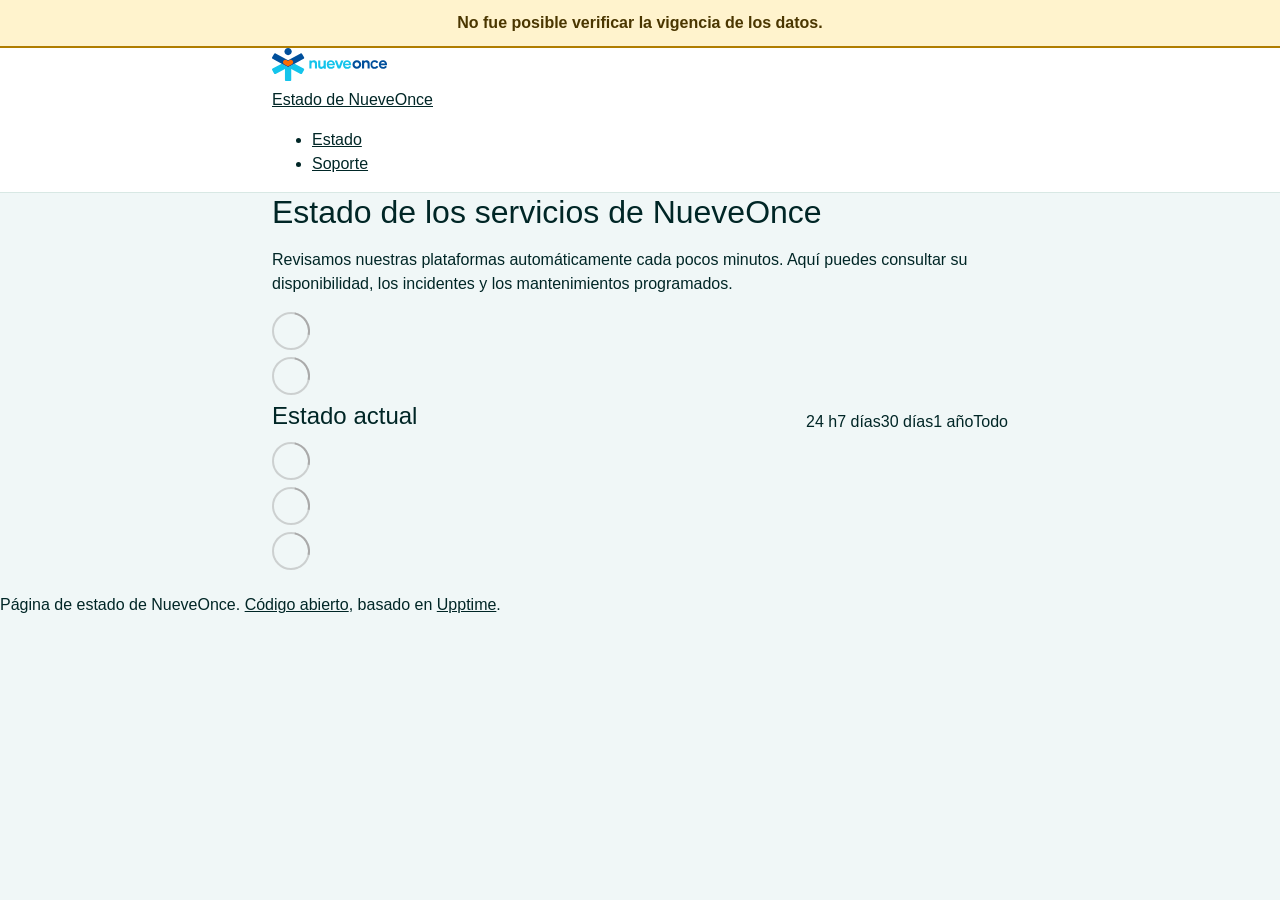
==== index.html @ 0fde901e "deploy: 035501831942c42fd3dd470df4d8c0ad6dcb897f" ====
<!DOCTYPE html> <html lang=en> <head> <meta charset=utf-8> <meta content="width=device-width,initial-scale=1" name=viewport> <meta content=#333333 name=theme-color> <base href=/nueveonce-status/ > <link href=manifest.json rel=manifest crossorigin=use-credentials> <script>__SAPPER__={baseUrl:"/nueveonce-status",preloaded:[void 0,{}]};if('serviceWorker' in navigator)navigator.serviceWorker.register('/nueveonce-status/service-worker.js');(function(){try{eval("async function x(){}");var main="/nueveonce-status/client/client.900d5b77.js"}catch(e){main="/nueveonce-status/client/legacy/client.8e07b205.js"};var s=document.createElement("script");try{new Function("if(0)import('')")();s.src=main;s.type="module";s.crossOrigin="use-credentials";}catch(e){s.src="/nueveonce-status/client/shimport@2.0.5.js";s.setAttribute("data-main",main);}document.head.appendChild(s);}());</script> <link href=client/client-31a52aa5.css rel=stylesheet><link href=client/createOctokit-a85f76c7.css rel=stylesheet><link href=client/index-b0b6455a.css rel=stylesheet> <title>Estado de NueveOnce</title> <script>// If `prefers-color-scheme` is not supported, fall back to light mode.
      // In this case, light.css will be downloaded with `highest` priority.
      if (typeof window !== "undefined" && typeof document !== "undefined" && "matchMedia" in window && window.matchMedia('(prefers-color-scheme: dark)').media === 'not all') {
        document.documentElement.style.display = 'none';
        document.head.insertAdjacentHTML(
          'beforeend',
          '<link rel="stylesheet" href={`${config.path}/themes/light.css`} onload="document.documentElement.style.display = \'\'">',
        );
      } </script> <link href=https://Grupo-Nuevo-Once.github.io/nueveonce-status/themes/light.css rel=stylesheet media=(prefers-color-scheme:light)> <link href=https://Grupo-Nuevo-Once.github.io/nueveonce-status/themes/dark.css rel=stylesheet media=(prefers-color-scheme:dark)><link href=https://Grupo-Nuevo-Once.github.io/nueveonce-status/global.css rel=stylesheet><link href=https://grupo-nuevo-once.github.io/nueveonce-status/favicon.svg rel=icon type=image/svg><link href=https://grupo-nuevo-once.github.io/nueveonce-status/favicon.png rel=icon type=image/png><script src=https://grupo-nuevo-once.github.io/nueveonce-status/estado-es.js></script><link href=https://grupo-nuevo-once.github.io/nueveonce-status/estado-es.css rel=stylesheet><meta content="Estado de los servicios de NueveOnce: disponibilidad, incidentes y mantenimientos programados." name=description><meta content=noindex name=robots> <link href=/nueveonce-status/client/client.900d5b77.js rel=modulepreload as=script crossorigin=use-credentials><link href=/nueveonce-status/client/client-31a52aa5.css rel=preload as=style><link href=/nueveonce-status/client/index.10a5f5cc.js rel=modulepreload as=script crossorigin=use-credentials><link href=/nueveonce-status/client/createOctokit.4b68ab30.js rel=modulepreload as=script crossorigin=use-credentials><link href=/nueveonce-status/client/inject_styles.803b7e80.js rel=modulepreload as=script crossorigin=use-credentials><link href=/nueveonce-status/client/createOctokit-a85f76c7.css rel=preload as=style><link href=/nueveonce-status/client/index-b0b6455a.css rel=preload as=style></head> <body> <div id=sapper> <nav class=svelte-a08hsz><div class="svelte-a08hsz container"><div><a href=https://Grupo-Nuevo-Once.github.io/nueveonce-status class="svelte-a08hsz logo"><img alt="" class=svelte-a08hsz src=https://grupo-nuevo-once.github.io/nueveonce-status/logo-nueveonce.svg> <div>Estado de NueveOnce</div></a></div> <ul class=svelte-a08hsz><li><a href=https://grupo-nuevo-once.github.io/nueveonce-status/ class=svelte-a08hsz target=_self>Estado</a> <li><a href=https://www.nueveonce.com/contacto class=svelte-a08hsz target=_self>Soporte</a> </li> </ul></div> </nav> <main class=container> <header class=svelte-ngkazm><h1>Estado de los servicios de NueveOnce</h1> <p class="svelte-ngkazm lead">Revisamos nuestras plataformas automáticamente cada pocos minutos. Aquí puedes consultar su disponibilidad, los incidentes y los mantenimientos programados.</header> <section class=svelte-8lnl4f><div class="svelte-68jxue loading"><svg class=svelte-68jxue height=38 stroke=#aaa width=38 xmlns=http://www.w3.org/2000/svg><g fill=none fill-rule=evenodd><g stroke-width=2 transform="translate(1 1)"><circle cx=18 cy=18 r=18 stroke-opacity=.5></circle><path d="M36 18c0-9.94-8.06-18-18-18"><animateTransform attributeName=transform dur=1s from="0 18 18" repeatCount=indefinite to="360 18 18" type=rotate></animateTransform></path></g></g></svg></div> </section> <section class=svelte-8lnl4f><div class="svelte-68jxue loading"><svg class=svelte-68jxue height=38 stroke=#aaa width=38 xmlns=http://www.w3.org/2000/svg><g fill=none fill-rule=evenodd><g stroke-width=2 transform="translate(1 1)"><circle cx=18 cy=18 r=18 stroke-opacity=.5></circle><path d="M36 18c0-9.94-8.06-18-18-18"><animateTransform attributeName=transform dur=1s from="0 18 18" repeatCount=indefinite to="360 18 18" type=rotate></animateTransform></path></g></g></svg></div> </section> <div class="svelte-fqsq6s f changed"><h2>Estado actual</h2> <form class="svelte-fqsq6s f r"><div><input class=svelte-fqsq6s id=data_day name=d type=radio value=day><label class=svelte-fqsq6s for=data_day>24 h</label></div> <div><input class=svelte-fqsq6s id=data_week name=d type=radio value=week checked><label class=svelte-fqsq6s for=data_week>7 días</label></div> <div><input class=svelte-fqsq6s id=data_month name=d type=radio value=month><label class=svelte-fqsq6s for=data_month>30 días</label></div> <div><input class=svelte-fqsq6s id=data_year name=d type=radio value=year><label class=svelte-fqsq6s for=data_year>1 año</label></div> <div><input class=svelte-fqsq6s id=data_all name=d type=radio value=all><label class=svelte-fqsq6s for=data_all>Todo</label></div></form></div> <section class="svelte-fqsq6s live-status"><div class="svelte-68jxue loading"><svg class=svelte-68jxue height=38 stroke=#aaa width=38 xmlns=http://www.w3.org/2000/svg><g fill=none fill-rule=evenodd><g stroke-width=2 transform="translate(1 1)"><circle cx=18 cy=18 r=18 stroke-opacity=.5></circle><path d="M36 18c0-9.94-8.06-18-18-18"><animateTransform attributeName=transform dur=1s from="0 18 18" repeatCount=indefinite to="360 18 18" type=rotate></animateTransform></path></g></g></svg></div> </section> <section><div class="svelte-68jxue loading"><svg class=svelte-68jxue height=38 stroke=#aaa width=38 xmlns=http://www.w3.org/2000/svg><g fill=none fill-rule=evenodd><g stroke-width=2 transform="translate(1 1)"><circle cx=18 cy=18 r=18 stroke-opacity=.5></circle><path d="M36 18c0-9.94-8.06-18-18-18"><animateTransform attributeName=transform dur=1s from="0 18 18" repeatCount=indefinite to="360 18 18" type=rotate></animateTransform></path></g></g></svg></div> </section> <section><div class="svelte-68jxue loading"><svg class=svelte-68jxue height=38 stroke=#aaa width=38 xmlns=http://www.w3.org/2000/svg><g fill=none fill-rule=evenodd><g stroke-width=2 transform="translate(1 1)"><circle cx=18 cy=18 r=18 stroke-opacity=.5></circle><path d="M36 18c0-9.94-8.06-18-18-18"><animateTransform attributeName=transform dur=1s from="0 18 18" repeatCount=indefinite to="360 18 18" type=rotate></animateTransform></path></g></g></svg></div></section></main> <footer class=svelte-jbr799><p>Página de estado de NueveOnce. <a href=https://github.com/Grupo-Nuevo-Once/nueveonce-status>Código abierto</a>, basado en <a href=https://upptime.js.org>Upptime</a>.</p> </footer></div> <script> try {
        if (typeof window !== "undefined" && window.navigator && navigator.serviceWorker) {
          navigator.serviceWorker.getRegistrations().then(function (registrations) {
            for (let registration of registrations) {
              registration.unregister();
            }
          });
        }
        if (typeof window !== "undefined" && "caches" in window) {
          caches.keys().then(function (keyList) {
            return Promise.all(
              keyList.map(function (key) {
                return caches.delete(key);
              })
            );
          });
        }
      } catch (error) {} </script>
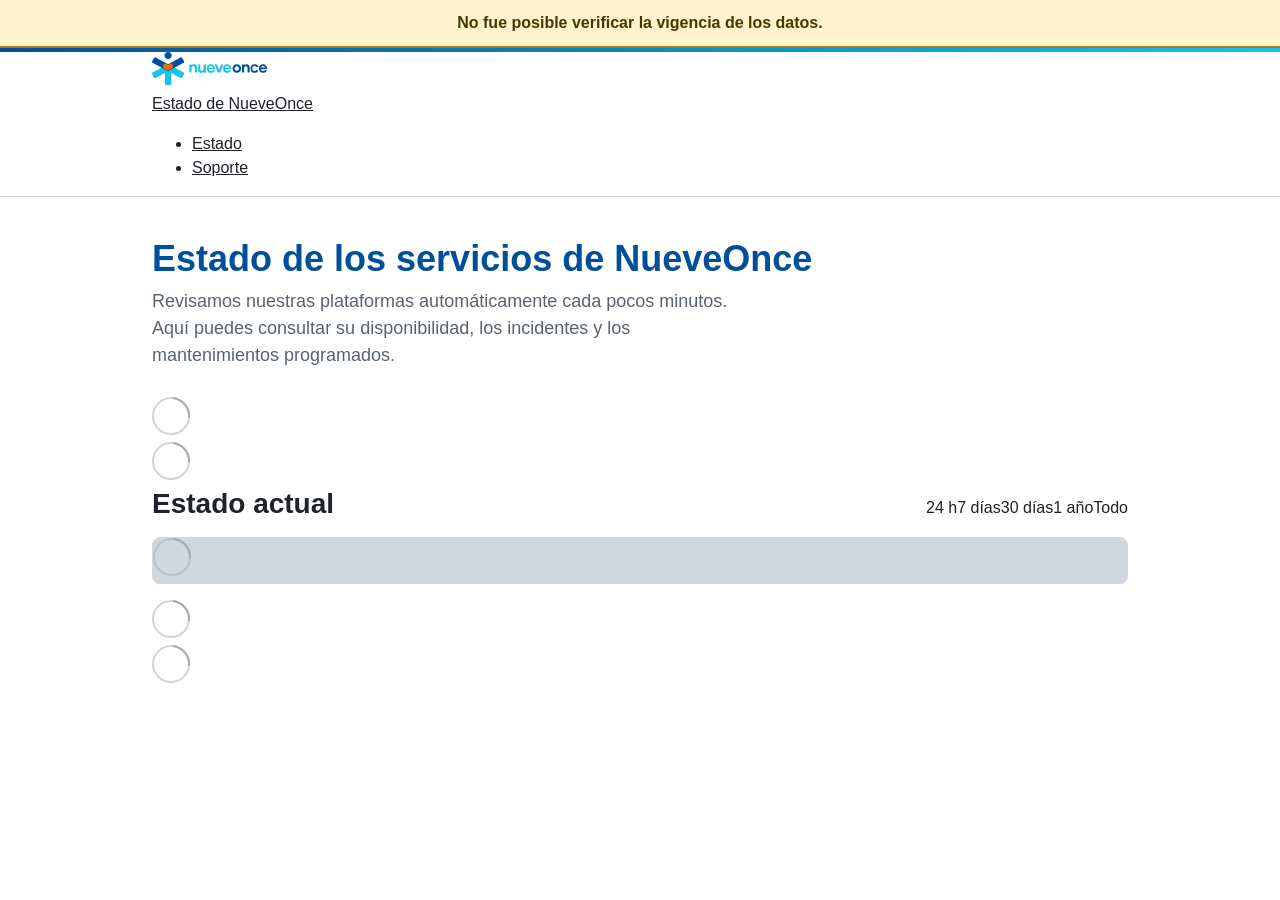
==== commit 648eee0f: "deploy: 4309fb49f5e6c04aa2f965b124250a00802cee3c" ====
--- a/index.html
+++ b/index.html
@@ -1,4 +1,4 @@
-<!DOCTYPE html> <html lang=en> <head> <meta charset=utf-8> <meta content="width=device-width,initial-scale=1" name=viewport> <meta content=#333333 name=theme-color> <base href=/nueveonce-status/ > <link href=manifest.json rel=manifest crossorigin=use-credentials> <script>__SAPPER__={baseUrl:"/nueveonce-status",preloaded:[void 0,{}]};if('serviceWorker' in navigator)navigator.serviceWorker.register('/nueveonce-status/service-worker.js');(function(){try{eval("async function x(){}");var main="/nueveonce-status/client/client.900d5b77.js"}catch(e){main="/nueveonce-status/client/legacy/client.8e07b205.js"};var s=document.createElement("script");try{new Function("if(0)import('')")();s.src=main;s.type="module";s.crossOrigin="use-credentials";}catch(e){s.src="/nueveonce-status/client/shimport@2.0.5.js";s.setAttribute("data-main",main);}document.head.appendChild(s);}());</script> <link href=client/client-31a52aa5.css rel=stylesheet><link href=client/createOctokit-a85f76c7.css rel=stylesheet><link href=client/index-b0b6455a.css rel=stylesheet> <title>Estado de NueveOnce</title> <script>// If `prefers-color-scheme` is not supported, fall back to light mode.
+<!DOCTYPE html> <html lang=en> <head> <meta charset=utf-8> <meta content="width=device-width,initial-scale=1" name=viewport> <meta content=#333333 name=theme-color> <base href=/nueveonce-status/ > <link href=manifest.json rel=manifest crossorigin=use-credentials> <script>__SAPPER__={baseUrl:"/nueveonce-status",preloaded:[void 0,{}]};if('serviceWorker' in navigator)navigator.serviceWorker.register('/nueveonce-status/service-worker.js');(function(){try{eval("async function x(){}");var main="/nueveonce-status/client/client.24141f67.js"}catch(e){main="/nueveonce-status/client/legacy/client.4eb73a63.js"};var s=document.createElement("script");try{new Function("if(0)import('')")();s.src=main;s.type="module";s.crossOrigin="use-credentials";}catch(e){s.src="/nueveonce-status/client/shimport@2.0.5.js";s.setAttribute("data-main",main);}document.head.appendChild(s);}());</script> <link href=client/client-31a52aa5.css rel=stylesheet><link href=client/createOctokit-a85f76c7.css rel=stylesheet><link href=client/index-b0b6455a.css rel=stylesheet> <title>Estado de NueveOnce</title> <script>// If `prefers-color-scheme` is not supported, fall back to light mode.
       // In this case, light.css will be downloaded with `highest` priority.
       if (typeof window !== "undefined" && typeof document !== "undefined" && "matchMedia" in window && window.matchMedia('(prefers-color-scheme: dark)').media === 'not all') {
         document.documentElement.style.display = 'none';
@@ -6,7 +6,7 @@
           'beforeend',
           '<link rel="stylesheet" href={`${config.path}/themes/light.css`} onload="document.documentElement.style.display = \'\'">',
         );
-      } </script> <link href=https://Grupo-Nuevo-Once.github.io/nueveonce-status/themes/light.css rel=stylesheet media=(prefers-color-scheme:light)> <link href=https://Grupo-Nuevo-Once.github.io/nueveonce-status/themes/dark.css rel=stylesheet media=(prefers-color-scheme:dark)><link href=https://Grupo-Nuevo-Once.github.io/nueveonce-status/global.css rel=stylesheet><link href=https://grupo-nuevo-once.github.io/nueveonce-status/favicon.svg rel=icon type=image/svg><link href=https://grupo-nuevo-once.github.io/nueveonce-status/favicon.png rel=icon type=image/png><script src=https://grupo-nuevo-once.github.io/nueveonce-status/estado-es.js></script><link href=https://grupo-nuevo-once.github.io/nueveonce-status/estado-es.css rel=stylesheet><meta content="Estado de los servicios de NueveOnce: disponibilidad, incidentes y mantenimientos programados." name=description><meta content=noindex name=robots> <link href=/nueveonce-status/client/client.900d5b77.js rel=modulepreload as=script crossorigin=use-credentials><link href=/nueveonce-status/client/client-31a52aa5.css rel=preload as=style><link href=/nueveonce-status/client/index.10a5f5cc.js rel=modulepreload as=script crossorigin=use-credentials><link href=/nueveonce-status/client/createOctokit.4b68ab30.js rel=modulepreload as=script crossorigin=use-credentials><link href=/nueveonce-status/client/inject_styles.803b7e80.js rel=modulepreload as=script crossorigin=use-credentials><link href=/nueveonce-status/client/createOctokit-a85f76c7.css rel=preload as=style><link href=/nueveonce-status/client/index-b0b6455a.css rel=preload as=style></head> <body> <div id=sapper> <nav class=svelte-a08hsz><div class="svelte-a08hsz container"><div><a href=https://Grupo-Nuevo-Once.github.io/nueveonce-status class="svelte-a08hsz logo"><img alt="" class=svelte-a08hsz src=https://grupo-nuevo-once.github.io/nueveonce-status/logo-nueveonce.svg> <div>Estado de NueveOnce</div></a></div> <ul class=svelte-a08hsz><li><a href=https://grupo-nuevo-once.github.io/nueveonce-status/ class=svelte-a08hsz target=_self>Estado</a> <li><a href=https://www.nueveonce.com/contacto class=svelte-a08hsz target=_self>Soporte</a> </li> </ul></div> </nav> <main class=container> <header class=svelte-ngkazm><h1>Estado de los servicios de NueveOnce</h1> <p class="svelte-ngkazm lead">Revisamos nuestras plataformas automáticamente cada pocos minutos. Aquí puedes consultar su disponibilidad, los incidentes y los mantenimientos programados.</header> <section class=svelte-8lnl4f><div class="svelte-68jxue loading"><svg class=svelte-68jxue height=38 stroke=#aaa width=38 xmlns=http://www.w3.org/2000/svg><g fill=none fill-rule=evenodd><g stroke-width=2 transform="translate(1 1)"><circle cx=18 cy=18 r=18 stroke-opacity=.5></circle><path d="M36 18c0-9.94-8.06-18-18-18"><animateTransform attributeName=transform dur=1s from="0 18 18" repeatCount=indefinite to="360 18 18" type=rotate></animateTransform></path></g></g></svg></div> </section> <section class=svelte-8lnl4f><div class="svelte-68jxue loading"><svg class=svelte-68jxue height=38 stroke=#aaa width=38 xmlns=http://www.w3.org/2000/svg><g fill=none fill-rule=evenodd><g stroke-width=2 transform="translate(1 1)"><circle cx=18 cy=18 r=18 stroke-opacity=.5></circle><path d="M36 18c0-9.94-8.06-18-18-18"><animateTransform attributeName=transform dur=1s from="0 18 18" repeatCount=indefinite to="360 18 18" type=rotate></animateTransform></path></g></g></svg></div> </section> <div class="svelte-fqsq6s f changed"><h2>Estado actual</h2> <form class="svelte-fqsq6s f r"><div><input class=svelte-fqsq6s id=data_day name=d type=radio value=day><label class=svelte-fqsq6s for=data_day>24 h</label></div> <div><input class=svelte-fqsq6s id=data_week name=d type=radio value=week checked><label class=svelte-fqsq6s for=data_week>7 días</label></div> <div><input class=svelte-fqsq6s id=data_month name=d type=radio value=month><label class=svelte-fqsq6s for=data_month>30 días</label></div> <div><input class=svelte-fqsq6s id=data_year name=d type=radio value=year><label class=svelte-fqsq6s for=data_year>1 año</label></div> <div><input class=svelte-fqsq6s id=data_all name=d type=radio value=all><label class=svelte-fqsq6s for=data_all>Todo</label></div></form></div> <section class="svelte-fqsq6s live-status"><div class="svelte-68jxue loading"><svg class=svelte-68jxue height=38 stroke=#aaa width=38 xmlns=http://www.w3.org/2000/svg><g fill=none fill-rule=evenodd><g stroke-width=2 transform="translate(1 1)"><circle cx=18 cy=18 r=18 stroke-opacity=.5></circle><path d="M36 18c0-9.94-8.06-18-18-18"><animateTransform attributeName=transform dur=1s from="0 18 18" repeatCount=indefinite to="360 18 18" type=rotate></animateTransform></path></g></g></svg></div> </section> <section><div class="svelte-68jxue loading"><svg class=svelte-68jxue height=38 stroke=#aaa width=38 xmlns=http://www.w3.org/2000/svg><g fill=none fill-rule=evenodd><g stroke-width=2 transform="translate(1 1)"><circle cx=18 cy=18 r=18 stroke-opacity=.5></circle><path d="M36 18c0-9.94-8.06-18-18-18"><animateTransform attributeName=transform dur=1s from="0 18 18" repeatCount=indefinite to="360 18 18" type=rotate></animateTransform></path></g></g></svg></div> </section> <section><div class="svelte-68jxue loading"><svg class=svelte-68jxue height=38 stroke=#aaa width=38 xmlns=http://www.w3.org/2000/svg><g fill=none fill-rule=evenodd><g stroke-width=2 transform="translate(1 1)"><circle cx=18 cy=18 r=18 stroke-opacity=.5></circle><path d="M36 18c0-9.94-8.06-18-18-18"><animateTransform attributeName=transform dur=1s from="0 18 18" repeatCount=indefinite to="360 18 18" type=rotate></animateTransform></path></g></g></svg></div></section></main> <footer class=svelte-jbr799><p>Página de estado de NueveOnce. <a href=https://github.com/Grupo-Nuevo-Once/nueveonce-status>Código abierto</a>, basado en <a href=https://upptime.js.org>Upptime</a>.</p> </footer></div> <script> try {
+      } </script> <link href=https://Grupo-Nuevo-Once.github.io/nueveonce-status/themes/light.css rel=stylesheet media=(prefers-color-scheme:light)> <link href=https://Grupo-Nuevo-Once.github.io/nueveonce-status/themes/dark.css rel=stylesheet media=(prefers-color-scheme:dark)><link href=https://Grupo-Nuevo-Once.github.io/nueveonce-status/global.css rel=stylesheet><link href=https://grupo-nuevo-once.github.io/nueveonce-status/favicon.svg rel=icon type=image/svg><link href=https://grupo-nuevo-once.github.io/nueveonce-status/favicon.png rel=icon type=image/png><script src=https://grupo-nuevo-once.github.io/nueveonce-status/estado-es.js></script><link href=https://grupo-nuevo-once.github.io/nueveonce-status/estado-es.css rel=stylesheet><meta content="Estado de los servicios de NueveOnce: disponibilidad, incidentes y mantenimientos programados." name=description><meta content=noindex name=robots> <link href=/nueveonce-status/client/client.24141f67.js rel=modulepreload as=script crossorigin=use-credentials><link href=/nueveonce-status/client/client-31a52aa5.css rel=preload as=style><link href=/nueveonce-status/client/index.91ffe82c.js rel=modulepreload as=script crossorigin=use-credentials><link href=/nueveonce-status/client/createOctokit.0410e5ea.js rel=modulepreload as=script crossorigin=use-credentials><link href=/nueveonce-status/client/inject_styles.803b7e80.js rel=modulepreload as=script crossorigin=use-credentials><link href=/nueveonce-status/client/createOctokit-a85f76c7.css rel=preload as=style><link href=/nueveonce-status/client/index-b0b6455a.css rel=preload as=style></head> <body> <div id=sapper> <nav class=svelte-a08hsz><div class="svelte-a08hsz container"><div><a class="svelte-a08hsz logo" href=https://Grupo-Nuevo-Once.github.io/nueveonce-status><img alt="" class=svelte-a08hsz src=https://grupo-nuevo-once.github.io/nueveonce-status/logo-nueveonce.svg> <div>Estado de NueveOnce</div></a></div> <ul class=svelte-a08hsz><li><a class=svelte-a08hsz href=https://grupo-nuevo-once.github.io/nueveonce-status/ target=_self>Estado</a> <li><a class=svelte-a08hsz href=https://www.nueveonce.com/contacto target=_self>Soporte</a> </li> </ul></div> </nav> <main class=container> <header class=svelte-ngkazm><h1>Estado de los servicios de NueveOnce</h1> <p class="svelte-ngkazm lead">Revisamos nuestras plataformas automáticamente cada pocos minutos. Aquí puedes consultar su disponibilidad, los incidentes y los mantenimientos programados.</header> <section class=svelte-8lnl4f><div class="svelte-68jxue loading"><svg class=svelte-68jxue height=38 stroke=#aaa width=38 xmlns=http://www.w3.org/2000/svg><g fill=none fill-rule=evenodd><g stroke-width=2 transform="translate(1 1)"><circle cx=18 cy=18 r=18 stroke-opacity=.5></circle><path d="M36 18c0-9.94-8.06-18-18-18"><animateTransform attributeName=transform dur=1s from="0 18 18" repeatCount=indefinite to="360 18 18" type=rotate></animateTransform></path></g></g></svg></div> </section> <section class=svelte-8lnl4f><div class="svelte-68jxue loading"><svg class=svelte-68jxue height=38 stroke=#aaa width=38 xmlns=http://www.w3.org/2000/svg><g fill=none fill-rule=evenodd><g stroke-width=2 transform="translate(1 1)"><circle cx=18 cy=18 r=18 stroke-opacity=.5></circle><path d="M36 18c0-9.94-8.06-18-18-18"><animateTransform attributeName=transform dur=1s from="0 18 18" repeatCount=indefinite to="360 18 18" type=rotate></animateTransform></path></g></g></svg></div> </section> <div class="svelte-fqsq6s f changed"><h2>Estado actual</h2> <form class="svelte-fqsq6s f r"><div><input class=svelte-fqsq6s id=data_day name=d type=radio value=day><label class=svelte-fqsq6s for=data_day>24 h</label></div> <div><input class=svelte-fqsq6s id=data_week name=d type=radio value=week checked><label class=svelte-fqsq6s for=data_week>7 días</label></div> <div><input class=svelte-fqsq6s id=data_month name=d type=radio value=month><label class=svelte-fqsq6s for=data_month>30 días</label></div> <div><input class=svelte-fqsq6s id=data_year name=d type=radio value=year><label class=svelte-fqsq6s for=data_year>1 año</label></div> <div><input class=svelte-fqsq6s id=data_all name=d type=radio value=all><label class=svelte-fqsq6s for=data_all>Todo</label></div></form></div> <section class="svelte-fqsq6s live-status"><div class="svelte-68jxue loading"><svg class=svelte-68jxue height=38 stroke=#aaa width=38 xmlns=http://www.w3.org/2000/svg><g fill=none fill-rule=evenodd><g stroke-width=2 transform="translate(1 1)"><circle cx=18 cy=18 r=18 stroke-opacity=.5></circle><path d="M36 18c0-9.94-8.06-18-18-18"><animateTransform attributeName=transform dur=1s from="0 18 18" repeatCount=indefinite to="360 18 18" type=rotate></animateTransform></path></g></g></svg></div> </section> <section><div class="svelte-68jxue loading"><svg class=svelte-68jxue height=38 stroke=#aaa width=38 xmlns=http://www.w3.org/2000/svg><g fill=none fill-rule=evenodd><g stroke-width=2 transform="translate(1 1)"><circle cx=18 cy=18 r=18 stroke-opacity=.5></circle><path d="M36 18c0-9.94-8.06-18-18-18"><animateTransform attributeName=transform dur=1s from="0 18 18" repeatCount=indefinite to="360 18 18" type=rotate></animateTransform></path></g></g></svg></div> </section> <section><div class="svelte-68jxue loading"><svg class=svelte-68jxue height=38 stroke=#aaa width=38 xmlns=http://www.w3.org/2000/svg><g fill=none fill-rule=evenodd><g stroke-width=2 transform="translate(1 1)"><circle cx=18 cy=18 r=18 stroke-opacity=.5></circle><path d="M36 18c0-9.94-8.06-18-18-18"><animateTransform attributeName=transform dur=1s from="0 18 18" repeatCount=indefinite to="360 18 18" type=rotate></animateTransform></path></g></g></svg></div></section></main> <footer class=svelte-jbr799><p></p> </footer></div> <script> try {
         if (typeof window !== "undefined" && window.navigator && navigator.serviceWorker) {
           navigator.serviceWorker.getRegistrations().then(function (registrations) {
             for (let registration of registrations) {
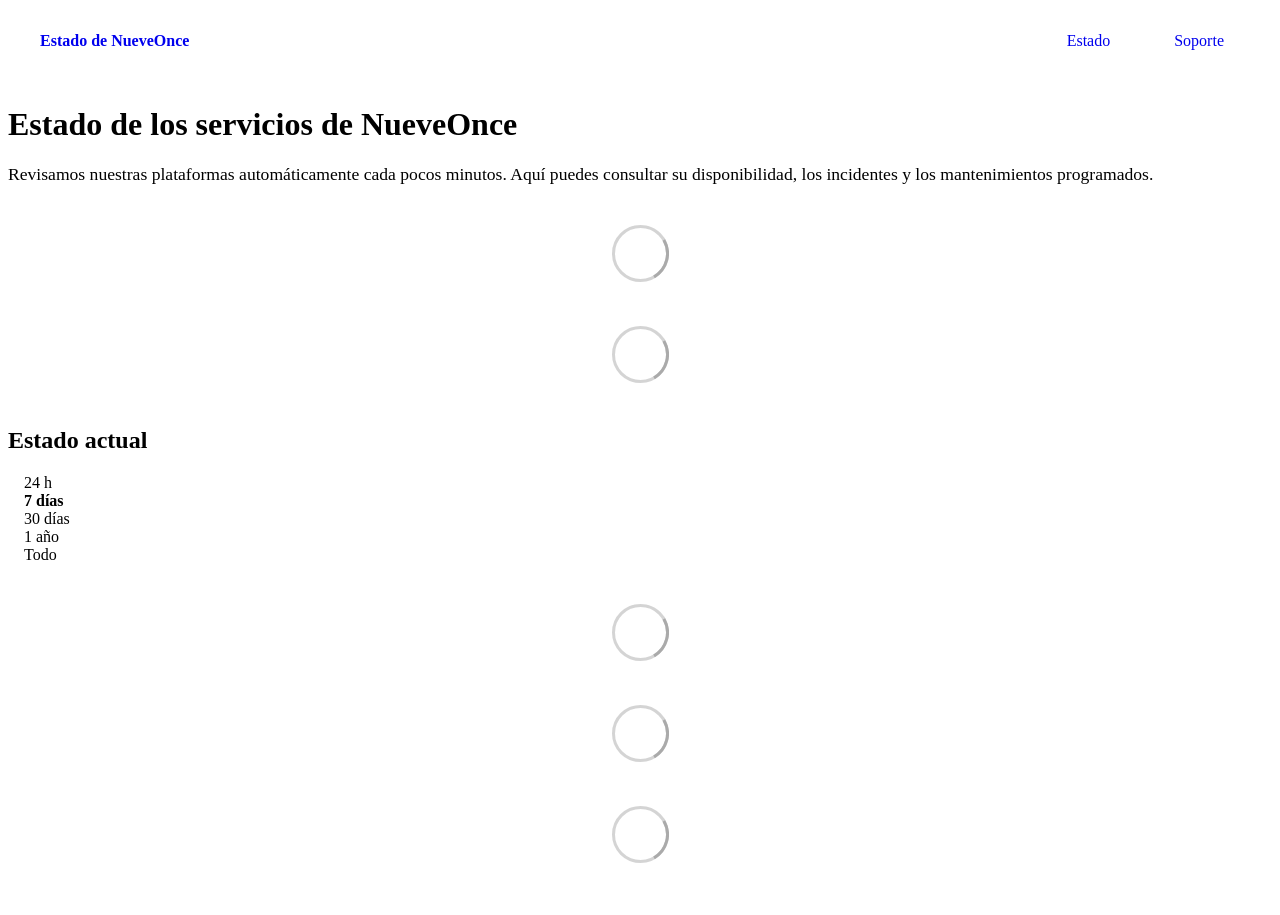
==== commit db044ed7: "deploy: 9be4257a6d05e8d1b44cd2f489620c2e4bcb6748" ====
--- a/index.html
+++ b/index.html
@@ -1,4 +1,4 @@
-<!DOCTYPE html> <html lang=en> <head> <meta charset=utf-8> <meta content="width=device-width,initial-scale=1" name=viewport> <meta content=#333333 name=theme-color> <base href=/nueveonce-status/ > <link href=manifest.json rel=manifest crossorigin=use-credentials> <script>__SAPPER__={baseUrl:"/nueveonce-status",preloaded:[void 0,{}]};if('serviceWorker' in navigator)navigator.serviceWorker.register('/nueveonce-status/service-worker.js');(function(){try{eval("async function x(){}");var main="/nueveonce-status/client/client.24141f67.js"}catch(e){main="/nueveonce-status/client/legacy/client.4eb73a63.js"};var s=document.createElement("script");try{new Function("if(0)import('')")();s.src=main;s.type="module";s.crossOrigin="use-credentials";}catch(e){s.src="/nueveonce-status/client/shimport@2.0.5.js";s.setAttribute("data-main",main);}document.head.appendChild(s);}());</script> <link href=client/client-31a52aa5.css rel=stylesheet><link href=client/createOctokit-a85f76c7.css rel=stylesheet><link href=client/index-b0b6455a.css rel=stylesheet> <title>Estado de NueveOnce</title> <script>// If `prefers-color-scheme` is not supported, fall back to light mode.
+<!DOCTYPE html> <html lang=en> <head> <meta charset=utf-8> <meta content="width=device-width,initial-scale=1" name=viewport> <meta content=#333333 name=theme-color> <base href=/ > <link href=manifest.json rel=manifest crossorigin=use-credentials> <script>__SAPPER__={baseUrl:"",preloaded:[void 0,{}]};if('serviceWorker' in navigator)navigator.serviceWorker.register('/service-worker.js');(function(){try{eval("async function x(){}");var main="/client/client.4d55644d.js"}catch(e){main="/client/legacy/client.7e5c03c7.js"};var s=document.createElement("script");try{new Function("if(0)import('')")();s.src=main;s.type="module";s.crossOrigin="use-credentials";}catch(e){s.src="/client/shimport@2.0.5.js";s.setAttribute("data-main",main);}document.head.appendChild(s);}());</script> <link href=client/client-31a52aa5.css rel=stylesheet><link href=client/createOctokit-a85f76c7.css rel=stylesheet><link href=client/index-b0b6455a.css rel=stylesheet> <title>Estado de NueveOnce</title> <script>// If `prefers-color-scheme` is not supported, fall back to light mode.
       // In this case, light.css will be downloaded with `highest` priority.
       if (typeof window !== "undefined" && typeof document !== "undefined" && "matchMedia" in window && window.matchMedia('(prefers-color-scheme: dark)').media === 'not all') {
         document.documentElement.style.display = 'none';
@@ -6,7 +6,7 @@
           'beforeend',
           '<link rel="stylesheet" href={`${config.path}/themes/light.css`} onload="document.documentElement.style.display = \'\'">',
         );
-      } </script> <link href=https://Grupo-Nuevo-Once.github.io/nueveonce-status/themes/light.css rel=stylesheet media=(prefers-color-scheme:light)> <link href=https://Grupo-Nuevo-Once.github.io/nueveonce-status/themes/dark.css rel=stylesheet media=(prefers-color-scheme:dark)><link href=https://Grupo-Nuevo-Once.github.io/nueveonce-status/global.css rel=stylesheet><link href=https://grupo-nuevo-once.github.io/nueveonce-status/favicon.svg rel=icon type=image/svg><link href=https://grupo-nuevo-once.github.io/nueveonce-status/favicon.png rel=icon type=image/png><script src=https://grupo-nuevo-once.github.io/nueveonce-status/estado-es.js></script><link href=https://grupo-nuevo-once.github.io/nueveonce-status/estado-es.css rel=stylesheet><meta content="Estado de los servicios de NueveOnce: disponibilidad, incidentes y mantenimientos programados." name=description><meta content=noindex name=robots> <link href=/nueveonce-status/client/client.24141f67.js rel=modulepreload as=script crossorigin=use-credentials><link href=/nueveonce-status/client/client-31a52aa5.css rel=preload as=style><link href=/nueveonce-status/client/index.91ffe82c.js rel=modulepreload as=script crossorigin=use-credentials><link href=/nueveonce-status/client/createOctokit.0410e5ea.js rel=modulepreload as=script crossorigin=use-credentials><link href=/nueveonce-status/client/inject_styles.803b7e80.js rel=modulepreload as=script crossorigin=use-credentials><link href=/nueveonce-status/client/createOctokit-a85f76c7.css rel=preload as=style><link href=/nueveonce-status/client/index-b0b6455a.css rel=preload as=style></head> <body> <div id=sapper> <nav class=svelte-a08hsz><div class="svelte-a08hsz container"><div><a class="svelte-a08hsz logo" href=https://Grupo-Nuevo-Once.github.io/nueveonce-status><img alt="" class=svelte-a08hsz src=https://grupo-nuevo-once.github.io/nueveonce-status/logo-nueveonce.svg> <div>Estado de NueveOnce</div></a></div> <ul class=svelte-a08hsz><li><a class=svelte-a08hsz href=https://grupo-nuevo-once.github.io/nueveonce-status/ target=_self>Estado</a> <li><a class=svelte-a08hsz href=https://www.nueveonce.com/contacto target=_self>Soporte</a> </li> </ul></div> </nav> <main class=container> <header class=svelte-ngkazm><h1>Estado de los servicios de NueveOnce</h1> <p class="svelte-ngkazm lead">Revisamos nuestras plataformas automáticamente cada pocos minutos. Aquí puedes consultar su disponibilidad, los incidentes y los mantenimientos programados.</header> <section class=svelte-8lnl4f><div class="svelte-68jxue loading"><svg class=svelte-68jxue height=38 stroke=#aaa width=38 xmlns=http://www.w3.org/2000/svg><g fill=none fill-rule=evenodd><g stroke-width=2 transform="translate(1 1)"><circle cx=18 cy=18 r=18 stroke-opacity=.5></circle><path d="M36 18c0-9.94-8.06-18-18-18"><animateTransform attributeName=transform dur=1s from="0 18 18" repeatCount=indefinite to="360 18 18" type=rotate></animateTransform></path></g></g></svg></div> </section> <section class=svelte-8lnl4f><div class="svelte-68jxue loading"><svg class=svelte-68jxue height=38 stroke=#aaa width=38 xmlns=http://www.w3.org/2000/svg><g fill=none fill-rule=evenodd><g stroke-width=2 transform="translate(1 1)"><circle cx=18 cy=18 r=18 stroke-opacity=.5></circle><path d="M36 18c0-9.94-8.06-18-18-18"><animateTransform attributeName=transform dur=1s from="0 18 18" repeatCount=indefinite to="360 18 18" type=rotate></animateTransform></path></g></g></svg></div> </section> <div class="svelte-fqsq6s f changed"><h2>Estado actual</h2> <form class="svelte-fqsq6s f r"><div><input class=svelte-fqsq6s id=data_day name=d type=radio value=day><label class=svelte-fqsq6s for=data_day>24 h</label></div> <div><input class=svelte-fqsq6s id=data_week name=d type=radio value=week checked><label class=svelte-fqsq6s for=data_week>7 días</label></div> <div><input class=svelte-fqsq6s id=data_month name=d type=radio value=month><label class=svelte-fqsq6s for=data_month>30 días</label></div> <div><input class=svelte-fqsq6s id=data_year name=d type=radio value=year><label class=svelte-fqsq6s for=data_year>1 año</label></div> <div><input class=svelte-fqsq6s id=data_all name=d type=radio value=all><label class=svelte-fqsq6s for=data_all>Todo</label></div></form></div> <section class="svelte-fqsq6s live-status"><div class="svelte-68jxue loading"><svg class=svelte-68jxue height=38 stroke=#aaa width=38 xmlns=http://www.w3.org/2000/svg><g fill=none fill-rule=evenodd><g stroke-width=2 transform="translate(1 1)"><circle cx=18 cy=18 r=18 stroke-opacity=.5></circle><path d="M36 18c0-9.94-8.06-18-18-18"><animateTransform attributeName=transform dur=1s from="0 18 18" repeatCount=indefinite to="360 18 18" type=rotate></animateTransform></path></g></g></svg></div> </section> <section><div class="svelte-68jxue loading"><svg class=svelte-68jxue height=38 stroke=#aaa width=38 xmlns=http://www.w3.org/2000/svg><g fill=none fill-rule=evenodd><g stroke-width=2 transform="translate(1 1)"><circle cx=18 cy=18 r=18 stroke-opacity=.5></circle><path d="M36 18c0-9.94-8.06-18-18-18"><animateTransform attributeName=transform dur=1s from="0 18 18" repeatCount=indefinite to="360 18 18" type=rotate></animateTransform></path></g></g></svg></div> </section> <section><div class="svelte-68jxue loading"><svg class=svelte-68jxue height=38 stroke=#aaa width=38 xmlns=http://www.w3.org/2000/svg><g fill=none fill-rule=evenodd><g stroke-width=2 transform="translate(1 1)"><circle cx=18 cy=18 r=18 stroke-opacity=.5></circle><path d="M36 18c0-9.94-8.06-18-18-18"><animateTransform attributeName=transform dur=1s from="0 18 18" repeatCount=indefinite to="360 18 18" type=rotate></animateTransform></path></g></g></svg></div></section></main> <footer class=svelte-jbr799><p></p> </footer></div> <script> try {
+      } </script> <link href=https://status.nueveonce.com/themes/light.css rel=stylesheet media=(prefers-color-scheme:light)> <link href=https://status.nueveonce.com/themes/dark.css rel=stylesheet media=(prefers-color-scheme:dark)><link href=https://status.nueveonce.com/global.css rel=stylesheet><link href=https://status.nueveonce.com/favicon.svg rel=icon type=image/svg><link href=https://status.nueveonce.com/favicon.png rel=icon type=image/png><script src=https://status.nueveonce.com/estado-es.js></script><link href=https://status.nueveonce.com/estado-es.css rel=stylesheet><meta content="Estado de los servicios de NueveOnce: disponibilidad, incidentes y mantenimientos programados." name=description><meta content=noindex name=robots> <link href=/client/client.4d55644d.js rel=modulepreload as=script crossorigin=use-credentials><link href=/client/client-31a52aa5.css rel=preload as=style><link href=/client/index.2580eec4.js rel=modulepreload as=script crossorigin=use-credentials><link href=/client/createOctokit.32052996.js rel=modulepreload as=script crossorigin=use-credentials><link href=/client/inject_styles.803b7e80.js rel=modulepreload as=script crossorigin=use-credentials><link href=/client/createOctokit-a85f76c7.css rel=preload as=style><link href=/client/index-b0b6455a.css rel=preload as=style></head> <body> <div id=sapper> <nav class=svelte-a08hsz><div class="svelte-a08hsz container"><div><a class="svelte-a08hsz logo" href=https://status.nueveonce.com><img alt="" class=svelte-a08hsz src=https://status.nueveonce.com/logo-nueveonce.svg> <div>Estado de NueveOnce</div></a></div> <ul class=svelte-a08hsz><li><a class=svelte-a08hsz href=https://status.nueveonce.com/ target=_self>Estado</a> <li><a class=svelte-a08hsz href=https://www.nueveonce.com/contacto target=_self>Soporte</a> </li> </ul></div> </nav> <main class=container> <header class=svelte-ngkazm><h1>Estado de los servicios de NueveOnce</h1> <p class="svelte-ngkazm lead">Revisamos nuestras plataformas automáticamente cada pocos minutos. Aquí puedes consultar su disponibilidad, los incidentes y los mantenimientos programados.</header> <section class=svelte-8lnl4f><div class="svelte-68jxue loading"><svg class=svelte-68jxue height=38 stroke=#aaa width=38 xmlns=http://www.w3.org/2000/svg><g fill=none fill-rule=evenodd><g stroke-width=2 transform="translate(1 1)"><circle cx=18 cy=18 r=18 stroke-opacity=.5></circle><path d="M36 18c0-9.94-8.06-18-18-18"><animateTransform attributeName=transform dur=1s from="0 18 18" repeatCount=indefinite to="360 18 18" type=rotate></animateTransform></path></g></g></svg></div> </section> <section class=svelte-8lnl4f><div class="svelte-68jxue loading"><svg class=svelte-68jxue height=38 stroke=#aaa width=38 xmlns=http://www.w3.org/2000/svg><g fill=none fill-rule=evenodd><g stroke-width=2 transform="translate(1 1)"><circle cx=18 cy=18 r=18 stroke-opacity=.5></circle><path d="M36 18c0-9.94-8.06-18-18-18"><animateTransform attributeName=transform dur=1s from="0 18 18" repeatCount=indefinite to="360 18 18" type=rotate></animateTransform></path></g></g></svg></div> </section> <div class="svelte-fqsq6s f changed"><h2>Estado actual</h2> <form class="svelte-fqsq6s f r"><div><input class=svelte-fqsq6s id=data_day name=d type=radio value=day><label class=svelte-fqsq6s for=data_day>24 h</label></div> <div><input class=svelte-fqsq6s id=data_week name=d type=radio value=week checked><label class=svelte-fqsq6s for=data_week>7 días</label></div> <div><input class=svelte-fqsq6s id=data_month name=d type=radio value=month><label class=svelte-fqsq6s for=data_month>30 días</label></div> <div><input class=svelte-fqsq6s id=data_year name=d type=radio value=year><label class=svelte-fqsq6s for=data_year>1 año</label></div> <div><input class=svelte-fqsq6s id=data_all name=d type=radio value=all><label class=svelte-fqsq6s for=data_all>Todo</label></div></form></div> <section class="svelte-fqsq6s live-status"><div class="svelte-68jxue loading"><svg class=svelte-68jxue height=38 stroke=#aaa width=38 xmlns=http://www.w3.org/2000/svg><g fill=none fill-rule=evenodd><g stroke-width=2 transform="translate(1 1)"><circle cx=18 cy=18 r=18 stroke-opacity=.5></circle><path d="M36 18c0-9.94-8.06-18-18-18"><animateTransform attributeName=transform dur=1s from="0 18 18" repeatCount=indefinite to="360 18 18" type=rotate></animateTransform></path></g></g></svg></div> </section> <section><div class="svelte-68jxue loading"><svg class=svelte-68jxue height=38 stroke=#aaa width=38 xmlns=http://www.w3.org/2000/svg><g fill=none fill-rule=evenodd><g stroke-width=2 transform="translate(1 1)"><circle cx=18 cy=18 r=18 stroke-opacity=.5></circle><path d="M36 18c0-9.94-8.06-18-18-18"><animateTransform attributeName=transform dur=1s from="0 18 18" repeatCount=indefinite to="360 18 18" type=rotate></animateTransform></path></g></g></svg></div> </section> <section><div class="svelte-68jxue loading"><svg class=svelte-68jxue height=38 stroke=#aaa width=38 xmlns=http://www.w3.org/2000/svg><g fill=none fill-rule=evenodd><g stroke-width=2 transform="translate(1 1)"><circle cx=18 cy=18 r=18 stroke-opacity=.5></circle><path d="M36 18c0-9.94-8.06-18-18-18"><animateTransform attributeName=transform dur=1s from="0 18 18" repeatCount=indefinite to="360 18 18" type=rotate></animateTransform></path></g></g></svg></div></section></main> <footer class=svelte-jbr799><p></p> </footer></div> <script> try {
         if (typeof window !== "undefined" && window.navigator && navigator.serviceWorker) {
           navigator.serviceWorker.getRegistrations().then(function (registrations) {
             for (let registration of registrations) {
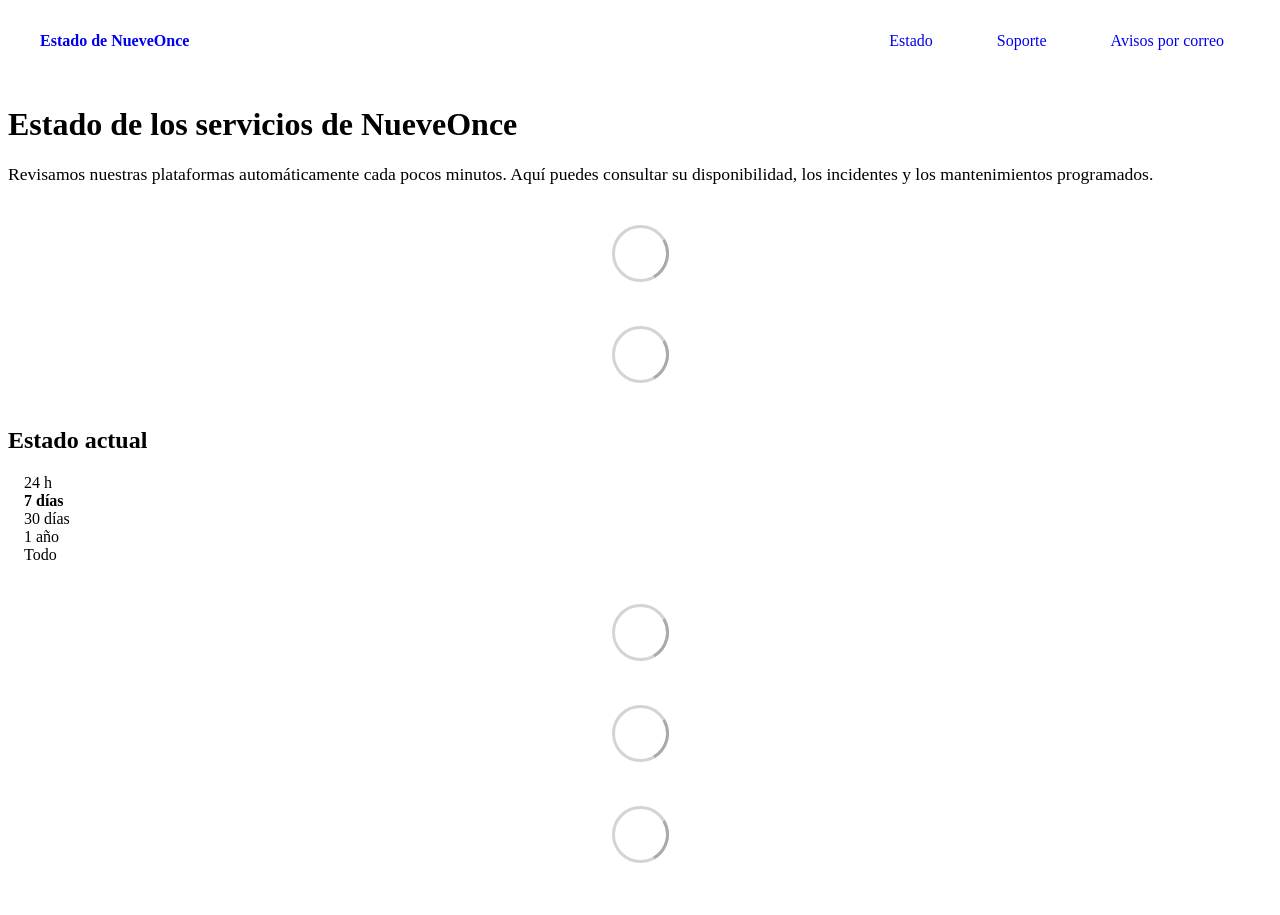
==== commit 7f7349cf: "deploy: 676ed347decbb1ecc8a196d31fa708dc36834cd0" ====
--- a/index.html
+++ b/index.html
@@ -1,4 +1,4 @@
-<!DOCTYPE html> <html lang=en> <head> <meta charset=utf-8> <meta content="width=device-width,initial-scale=1" name=viewport> <meta content=#333333 name=theme-color> <base href=/ > <link href=manifest.json rel=manifest crossorigin=use-credentials> <script>__SAPPER__={baseUrl:"",preloaded:[void 0,{}]};if('serviceWorker' in navigator)navigator.serviceWorker.register('/service-worker.js');(function(){try{eval("async function x(){}");var main="/client/client.4d55644d.js"}catch(e){main="/client/legacy/client.7e5c03c7.js"};var s=document.createElement("script");try{new Function("if(0)import('')")();s.src=main;s.type="module";s.crossOrigin="use-credentials";}catch(e){s.src="/client/shimport@2.0.5.js";s.setAttribute("data-main",main);}document.head.appendChild(s);}());</script> <link href=client/client-31a52aa5.css rel=stylesheet><link href=client/createOctokit-a85f76c7.css rel=stylesheet><link href=client/index-b0b6455a.css rel=stylesheet> <title>Estado de NueveOnce</title> <script>// If `prefers-color-scheme` is not supported, fall back to light mode.
+<!DOCTYPE html> <html lang=en> <head> <meta charset=utf-8> <meta content="width=device-width,initial-scale=1" name=viewport> <meta content=#333333 name=theme-color> <base href=/ > <link href=manifest.json rel=manifest crossorigin=use-credentials> <script>__SAPPER__={baseUrl:"",preloaded:[void 0,{}]};if('serviceWorker' in navigator)navigator.serviceWorker.register('/service-worker.js');(function(){try{eval("async function x(){}");var main="/client/client.2399f6c6.js"}catch(e){main="/client/legacy/client.e6d5cc1f.js"};var s=document.createElement("script");try{new Function("if(0)import('')")();s.src=main;s.type="module";s.crossOrigin="use-credentials";}catch(e){s.src="/client/shimport@2.0.5.js";s.setAttribute("data-main",main);}document.head.appendChild(s);}());</script> <link href=client/client-31a52aa5.css rel=stylesheet><link href=client/createOctokit-a85f76c7.css rel=stylesheet><link href=client/index-b0b6455a.css rel=stylesheet> <title>Estado de NueveOnce</title> <script>// If `prefers-color-scheme` is not supported, fall back to light mode.
       // In this case, light.css will be downloaded with `highest` priority.
       if (typeof window !== "undefined" && typeof document !== "undefined" && "matchMedia" in window && window.matchMedia('(prefers-color-scheme: dark)').media === 'not all') {
         document.documentElement.style.display = 'none';
@@ -6,7 +6,7 @@
           'beforeend',
           '<link rel="stylesheet" href={`${config.path}/themes/light.css`} onload="document.documentElement.style.display = \'\'">',
         );
-      } </script> <link href=https://status.nueveonce.com/themes/light.css rel=stylesheet media=(prefers-color-scheme:light)> <link href=https://status.nueveonce.com/themes/dark.css rel=stylesheet media=(prefers-color-scheme:dark)><link href=https://status.nueveonce.com/global.css rel=stylesheet><link href=https://status.nueveonce.com/favicon.svg rel=icon type=image/svg><link href=https://status.nueveonce.com/favicon.png rel=icon type=image/png><script src=https://status.nueveonce.com/estado-es.js></script><link href=https://status.nueveonce.com/estado-es.css rel=stylesheet><meta content="Estado de los servicios de NueveOnce: disponibilidad, incidentes y mantenimientos programados." name=description><meta content=noindex name=robots> <link href=/client/client.4d55644d.js rel=modulepreload as=script crossorigin=use-credentials><link href=/client/client-31a52aa5.css rel=preload as=style><link href=/client/index.2580eec4.js rel=modulepreload as=script crossorigin=use-credentials><link href=/client/createOctokit.32052996.js rel=modulepreload as=script crossorigin=use-credentials><link href=/client/inject_styles.803b7e80.js rel=modulepreload as=script crossorigin=use-credentials><link href=/client/createOctokit-a85f76c7.css rel=preload as=style><link href=/client/index-b0b6455a.css rel=preload as=style></head> <body> <div id=sapper> <nav class=svelte-a08hsz><div class="svelte-a08hsz container"><div><a class="svelte-a08hsz logo" href=https://status.nueveonce.com><img alt="" class=svelte-a08hsz src=https://status.nueveonce.com/logo-nueveonce.svg> <div>Estado de NueveOnce</div></a></div> <ul class=svelte-a08hsz><li><a class=svelte-a08hsz href=https://status.nueveonce.com/ target=_self>Estado</a> <li><a class=svelte-a08hsz href=https://www.nueveonce.com/contacto target=_self>Soporte</a> </li> </ul></div> </nav> <main class=container> <header class=svelte-ngkazm><h1>Estado de los servicios de NueveOnce</h1> <p class="svelte-ngkazm lead">Revisamos nuestras plataformas automáticamente cada pocos minutos. Aquí puedes consultar su disponibilidad, los incidentes y los mantenimientos programados.</header> <section class=svelte-8lnl4f><div class="svelte-68jxue loading"><svg class=svelte-68jxue height=38 stroke=#aaa width=38 xmlns=http://www.w3.org/2000/svg><g fill=none fill-rule=evenodd><g stroke-width=2 transform="translate(1 1)"><circle cx=18 cy=18 r=18 stroke-opacity=.5></circle><path d="M36 18c0-9.94-8.06-18-18-18"><animateTransform attributeName=transform dur=1s from="0 18 18" repeatCount=indefinite to="360 18 18" type=rotate></animateTransform></path></g></g></svg></div> </section> <section class=svelte-8lnl4f><div class="svelte-68jxue loading"><svg class=svelte-68jxue height=38 stroke=#aaa width=38 xmlns=http://www.w3.org/2000/svg><g fill=none fill-rule=evenodd><g stroke-width=2 transform="translate(1 1)"><circle cx=18 cy=18 r=18 stroke-opacity=.5></circle><path d="M36 18c0-9.94-8.06-18-18-18"><animateTransform attributeName=transform dur=1s from="0 18 18" repeatCount=indefinite to="360 18 18" type=rotate></animateTransform></path></g></g></svg></div> </section> <div class="svelte-fqsq6s f changed"><h2>Estado actual</h2> <form class="svelte-fqsq6s f r"><div><input class=svelte-fqsq6s id=data_day name=d type=radio value=day><label class=svelte-fqsq6s for=data_day>24 h</label></div> <div><input class=svelte-fqsq6s id=data_week name=d type=radio value=week checked><label class=svelte-fqsq6s for=data_week>7 días</label></div> <div><input class=svelte-fqsq6s id=data_month name=d type=radio value=month><label class=svelte-fqsq6s for=data_month>30 días</label></div> <div><input class=svelte-fqsq6s id=data_year name=d type=radio value=year><label class=svelte-fqsq6s for=data_year>1 año</label></div> <div><input class=svelte-fqsq6s id=data_all name=d type=radio value=all><label class=svelte-fqsq6s for=data_all>Todo</label></div></form></div> <section class="svelte-fqsq6s live-status"><div class="svelte-68jxue loading"><svg class=svelte-68jxue height=38 stroke=#aaa width=38 xmlns=http://www.w3.org/2000/svg><g fill=none fill-rule=evenodd><g stroke-width=2 transform="translate(1 1)"><circle cx=18 cy=18 r=18 stroke-opacity=.5></circle><path d="M36 18c0-9.94-8.06-18-18-18"><animateTransform attributeName=transform dur=1s from="0 18 18" repeatCount=indefinite to="360 18 18" type=rotate></animateTransform></path></g></g></svg></div> </section> <section><div class="svelte-68jxue loading"><svg class=svelte-68jxue height=38 stroke=#aaa width=38 xmlns=http://www.w3.org/2000/svg><g fill=none fill-rule=evenodd><g stroke-width=2 transform="translate(1 1)"><circle cx=18 cy=18 r=18 stroke-opacity=.5></circle><path d="M36 18c0-9.94-8.06-18-18-18"><animateTransform attributeName=transform dur=1s from="0 18 18" repeatCount=indefinite to="360 18 18" type=rotate></animateTransform></path></g></g></svg></div> </section> <section><div class="svelte-68jxue loading"><svg class=svelte-68jxue height=38 stroke=#aaa width=38 xmlns=http://www.w3.org/2000/svg><g fill=none fill-rule=evenodd><g stroke-width=2 transform="translate(1 1)"><circle cx=18 cy=18 r=18 stroke-opacity=.5></circle><path d="M36 18c0-9.94-8.06-18-18-18"><animateTransform attributeName=transform dur=1s from="0 18 18" repeatCount=indefinite to="360 18 18" type=rotate></animateTransform></path></g></g></svg></div></section></main> <footer class=svelte-jbr799><p></p> </footer></div> <script> try {
+      } </script> <link href=https://status.nueveonce.com/themes/light.css rel=stylesheet media=(prefers-color-scheme:light)> <link href=https://status.nueveonce.com/themes/dark.css rel=stylesheet media=(prefers-color-scheme:dark)><link href=https://status.nueveonce.com/global.css rel=stylesheet><link href=https://status.nueveonce.com/favicon.svg rel=icon type=image/svg><link href=https://status.nueveonce.com/favicon.png rel=icon type=image/png><script src=https://status.nueveonce.com/estado-es.js></script><link href=https://status.nueveonce.com/estado-es.css rel=stylesheet><meta content="Estado de los servicios de NueveOnce: disponibilidad, incidentes y mantenimientos programados." name=description><meta content=noindex name=robots> <link href=/client/client.2399f6c6.js rel=modulepreload as=script crossorigin=use-credentials><link href=/client/client-31a52aa5.css rel=preload as=style><link href=/client/index.c99c7092.js rel=modulepreload as=script crossorigin=use-credentials><link href=/client/createOctokit.e135bd9e.js rel=modulepreload as=script crossorigin=use-credentials><link href=/client/inject_styles.803b7e80.js rel=modulepreload as=script crossorigin=use-credentials><link href=/client/createOctokit-a85f76c7.css rel=preload as=style><link href=/client/index-b0b6455a.css rel=preload as=style></head> <body> <div id=sapper> <nav class=svelte-a08hsz><div class="svelte-a08hsz container"><div><a class="svelte-a08hsz logo" href=https://status.nueveonce.com><img alt="" class=svelte-a08hsz src=https://status.nueveonce.com/logo-nueveonce.svg> <div>Estado de NueveOnce</div></a></div> <ul class=svelte-a08hsz><li><a class=svelte-a08hsz href=https://status.nueveonce.com/ target=_self>Estado</a> <li><a class=svelte-a08hsz href=https://www.nueveonce.com/contacto target=_self>Soporte</a> <li><a class=svelte-a08hsz href="mailto:soporte@nueveonce.com?subject=Quiero%20recibir%20los%20avisos%20de%20estado%20de%20NueveOnce" target=_self>Avisos por correo</a> </li> </ul></div> </nav> <main class=container> <header class=svelte-ngkazm><h1>Estado de los servicios de NueveOnce</h1> <p class="svelte-ngkazm lead">Revisamos nuestras plataformas automáticamente cada pocos minutos. Aquí puedes consultar su disponibilidad, los incidentes y los mantenimientos programados.</header> <section class=svelte-8lnl4f><div class="svelte-68jxue loading"><svg class=svelte-68jxue height=38 stroke=#aaa width=38 xmlns=http://www.w3.org/2000/svg><g fill=none fill-rule=evenodd><g stroke-width=2 transform="translate(1 1)"><circle cx=18 cy=18 r=18 stroke-opacity=.5></circle><path d="M36 18c0-9.94-8.06-18-18-18"><animateTransform attributeName=transform dur=1s from="0 18 18" repeatCount=indefinite to="360 18 18" type=rotate></animateTransform></path></g></g></svg></div> </section> <section class=svelte-8lnl4f><div class="svelte-68jxue loading"><svg class=svelte-68jxue height=38 stroke=#aaa width=38 xmlns=http://www.w3.org/2000/svg><g fill=none fill-rule=evenodd><g stroke-width=2 transform="translate(1 1)"><circle cx=18 cy=18 r=18 stroke-opacity=.5></circle><path d="M36 18c0-9.94-8.06-18-18-18"><animateTransform attributeName=transform dur=1s from="0 18 18" repeatCount=indefinite to="360 18 18" type=rotate></animateTransform></path></g></g></svg></div> </section> <div class="svelte-fqsq6s f changed"><h2>Estado actual</h2> <form class="svelte-fqsq6s f r"><div><input class=svelte-fqsq6s id=data_day name=d type=radio value=day><label class=svelte-fqsq6s for=data_day>24 h</label></div> <div><input class=svelte-fqsq6s id=data_week name=d type=radio value=week checked><label class=svelte-fqsq6s for=data_week>7 días</label></div> <div><input class=svelte-fqsq6s id=data_month name=d type=radio value=month><label class=svelte-fqsq6s for=data_month>30 días</label></div> <div><input class=svelte-fqsq6s id=data_year name=d type=radio value=year><label class=svelte-fqsq6s for=data_year>1 año</label></div> <div><input class=svelte-fqsq6s id=data_all name=d type=radio value=all><label class=svelte-fqsq6s for=data_all>Todo</label></div></form></div> <section class="svelte-fqsq6s live-status"><div class="svelte-68jxue loading"><svg class=svelte-68jxue height=38 stroke=#aaa width=38 xmlns=http://www.w3.org/2000/svg><g fill=none fill-rule=evenodd><g stroke-width=2 transform="translate(1 1)"><circle cx=18 cy=18 r=18 stroke-opacity=.5></circle><path d="M36 18c0-9.94-8.06-18-18-18"><animateTransform attributeName=transform dur=1s from="0 18 18" repeatCount=indefinite to="360 18 18" type=rotate></animateTransform></path></g></g></svg></div> </section> <section><div class="svelte-68jxue loading"><svg class=svelte-68jxue height=38 stroke=#aaa width=38 xmlns=http://www.w3.org/2000/svg><g fill=none fill-rule=evenodd><g stroke-width=2 transform="translate(1 1)"><circle cx=18 cy=18 r=18 stroke-opacity=.5></circle><path d="M36 18c0-9.94-8.06-18-18-18"><animateTransform attributeName=transform dur=1s from="0 18 18" repeatCount=indefinite to="360 18 18" type=rotate></animateTransform></path></g></g></svg></div> </section> <section><div class="svelte-68jxue loading"><svg class=svelte-68jxue height=38 stroke=#aaa width=38 xmlns=http://www.w3.org/2000/svg><g fill=none fill-rule=evenodd><g stroke-width=2 transform="translate(1 1)"><circle cx=18 cy=18 r=18 stroke-opacity=.5></circle><path d="M36 18c0-9.94-8.06-18-18-18"><animateTransform attributeName=transform dur=1s from="0 18 18" repeatCount=indefinite to="360 18 18" type=rotate></animateTransform></path></g></g></svg></div></section></main> <footer class=svelte-jbr799><p></p> </footer></div> <script> try {
         if (typeof window !== "undefined" && window.navigator && navigator.serviceWorker) {
           navigator.serviceWorker.getRegistrations().then(function (registrations) {
             for (let registration of registrations) {
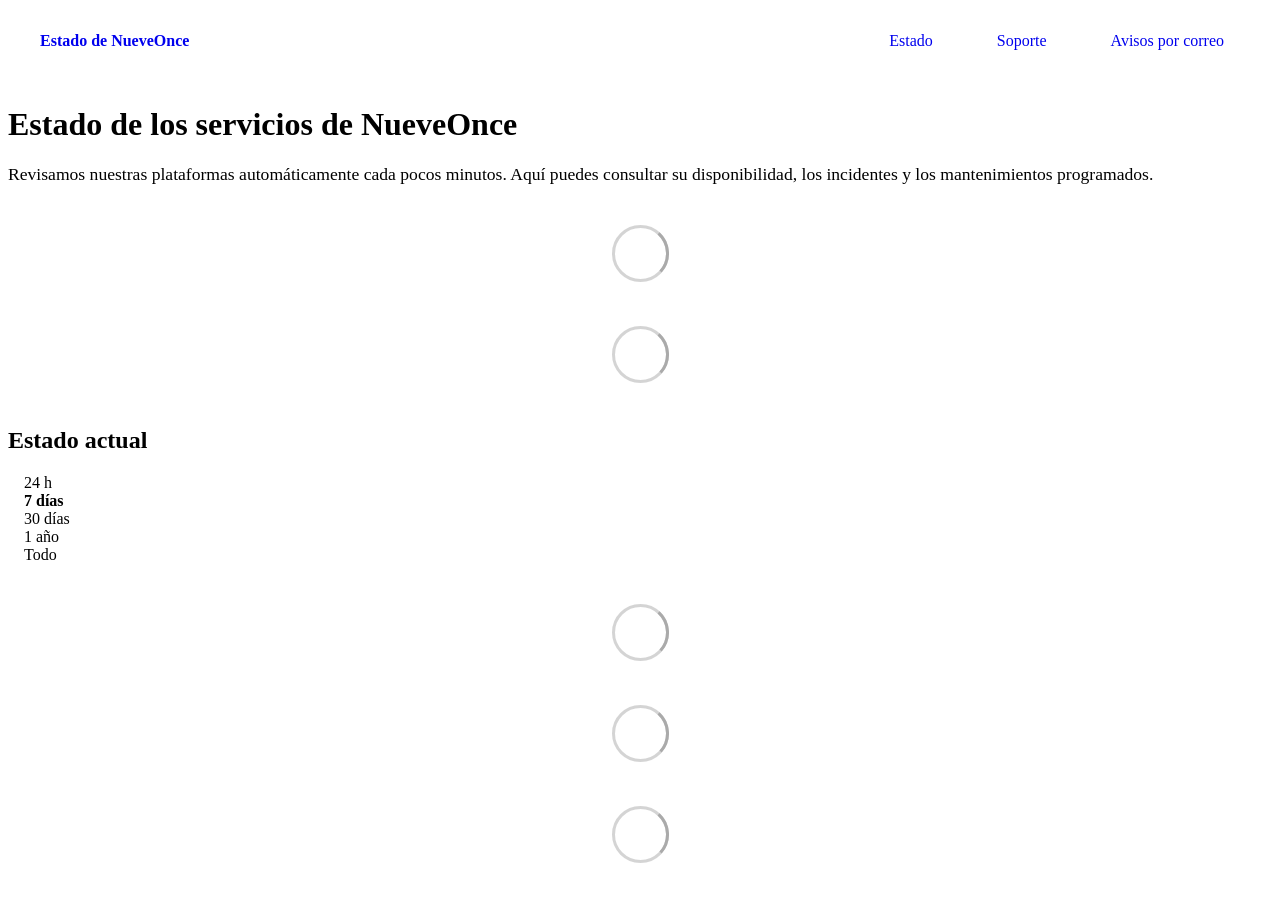
==== commit 217402c5: "deploy: 07b2acfcb321149e81ae7fa4966225f3d67713b2" ====
--- a/index.html
+++ b/index.html
@@ -1,4 +1,4 @@
-<!DOCTYPE html> <html lang=en> <head> <meta charset=utf-8> <meta content="width=device-width,initial-scale=1" name=viewport> <meta content=#333333 name=theme-color> <base href=/ > <link href=manifest.json rel=manifest crossorigin=use-credentials> <script>__SAPPER__={baseUrl:"",preloaded:[void 0,{}]};if('serviceWorker' in navigator)navigator.serviceWorker.register('/service-worker.js');(function(){try{eval("async function x(){}");var main="/client/client.2399f6c6.js"}catch(e){main="/client/legacy/client.e6d5cc1f.js"};var s=document.createElement("script");try{new Function("if(0)import('')")();s.src=main;s.type="module";s.crossOrigin="use-credentials";}catch(e){s.src="/client/shimport@2.0.5.js";s.setAttribute("data-main",main);}document.head.appendChild(s);}());</script> <link href=client/client-31a52aa5.css rel=stylesheet><link href=client/createOctokit-a85f76c7.css rel=stylesheet><link href=client/index-b0b6455a.css rel=stylesheet> <title>Estado de NueveOnce</title> <script>// If `prefers-color-scheme` is not supported, fall back to light mode.
+<!DOCTYPE html> <html lang=en> <head> <meta charset=utf-8> <meta content="width=device-width,initial-scale=1" name=viewport> <meta content=#333333 name=theme-color> <base href=/ > <link href=manifest.json rel=manifest crossorigin=use-credentials> <script>__SAPPER__={baseUrl:"",preloaded:[void 0,{}]};if('serviceWorker' in navigator)navigator.serviceWorker.register('/service-worker.js');(function(){try{eval("async function x(){}");var main="/client/client.730f118a.js"}catch(e){main="/client/legacy/client.06fd11bf.js"};var s=document.createElement("script");try{new Function("if(0)import('')")();s.src=main;s.type="module";s.crossOrigin="use-credentials";}catch(e){s.src="/client/shimport@2.0.5.js";s.setAttribute("data-main",main);}document.head.appendChild(s);}());</script> <link href=client/client-31a52aa5.css rel=stylesheet><link href=client/createOctokit-a85f76c7.css rel=stylesheet><link href=client/index-b0b6455a.css rel=stylesheet> <title>Estado de NueveOnce</title> <script>// If `prefers-color-scheme` is not supported, fall back to light mode.
       // In this case, light.css will be downloaded with `highest` priority.
       if (typeof window !== "undefined" && typeof document !== "undefined" && "matchMedia" in window && window.matchMedia('(prefers-color-scheme: dark)').media === 'not all') {
         document.documentElement.style.display = 'none';
@@ -6,7 +6,7 @@
           'beforeend',
           '<link rel="stylesheet" href={`${config.path}/themes/light.css`} onload="document.documentElement.style.display = \'\'">',
         );
-      } </script> <link href=https://status.nueveonce.com/themes/light.css rel=stylesheet media=(prefers-color-scheme:light)> <link href=https://status.nueveonce.com/themes/dark.css rel=stylesheet media=(prefers-color-scheme:dark)><link href=https://status.nueveonce.com/global.css rel=stylesheet><link href=https://status.nueveonce.com/favicon.svg rel=icon type=image/svg><link href=https://status.nueveonce.com/favicon.png rel=icon type=image/png><script src=https://status.nueveonce.com/estado-es.js></script><link href=https://status.nueveonce.com/estado-es.css rel=stylesheet><meta content="Estado de los servicios de NueveOnce: disponibilidad, incidentes y mantenimientos programados." name=description><meta content=noindex name=robots> <link href=/client/client.2399f6c6.js rel=modulepreload as=script crossorigin=use-credentials><link href=/client/client-31a52aa5.css rel=preload as=style><link href=/client/index.c99c7092.js rel=modulepreload as=script crossorigin=use-credentials><link href=/client/createOctokit.e135bd9e.js rel=modulepreload as=script crossorigin=use-credentials><link href=/client/inject_styles.803b7e80.js rel=modulepreload as=script crossorigin=use-credentials><link href=/client/createOctokit-a85f76c7.css rel=preload as=style><link href=/client/index-b0b6455a.css rel=preload as=style></head> <body> <div id=sapper> <nav class=svelte-a08hsz><div class="svelte-a08hsz container"><div><a class="svelte-a08hsz logo" href=https://status.nueveonce.com><img alt="" class=svelte-a08hsz src=https://status.nueveonce.com/logo-nueveonce.svg> <div>Estado de NueveOnce</div></a></div> <ul class=svelte-a08hsz><li><a class=svelte-a08hsz href=https://status.nueveonce.com/ target=_self>Estado</a> <li><a class=svelte-a08hsz href=https://www.nueveonce.com/contacto target=_self>Soporte</a> <li><a class=svelte-a08hsz href="mailto:soporte@nueveonce.com?subject=Quiero%20recibir%20los%20avisos%20de%20estado%20de%20NueveOnce" target=_self>Avisos por correo</a> </li> </ul></div> </nav> <main class=container> <header class=svelte-ngkazm><h1>Estado de los servicios de NueveOnce</h1> <p class="svelte-ngkazm lead">Revisamos nuestras plataformas automáticamente cada pocos minutos. Aquí puedes consultar su disponibilidad, los incidentes y los mantenimientos programados.</header> <section class=svelte-8lnl4f><div class="svelte-68jxue loading"><svg class=svelte-68jxue height=38 stroke=#aaa width=38 xmlns=http://www.w3.org/2000/svg><g fill=none fill-rule=evenodd><g stroke-width=2 transform="translate(1 1)"><circle cx=18 cy=18 r=18 stroke-opacity=.5></circle><path d="M36 18c0-9.94-8.06-18-18-18"><animateTransform attributeName=transform dur=1s from="0 18 18" repeatCount=indefinite to="360 18 18" type=rotate></animateTransform></path></g></g></svg></div> </section> <section class=svelte-8lnl4f><div class="svelte-68jxue loading"><svg class=svelte-68jxue height=38 stroke=#aaa width=38 xmlns=http://www.w3.org/2000/svg><g fill=none fill-rule=evenodd><g stroke-width=2 transform="translate(1 1)"><circle cx=18 cy=18 r=18 stroke-opacity=.5></circle><path d="M36 18c0-9.94-8.06-18-18-18"><animateTransform attributeName=transform dur=1s from="0 18 18" repeatCount=indefinite to="360 18 18" type=rotate></animateTransform></path></g></g></svg></div> </section> <div class="svelte-fqsq6s f changed"><h2>Estado actual</h2> <form class="svelte-fqsq6s f r"><div><input class=svelte-fqsq6s id=data_day name=d type=radio value=day><label class=svelte-fqsq6s for=data_day>24 h</label></div> <div><input class=svelte-fqsq6s id=data_week name=d type=radio value=week checked><label class=svelte-fqsq6s for=data_week>7 días</label></div> <div><input class=svelte-fqsq6s id=data_month name=d type=radio value=month><label class=svelte-fqsq6s for=data_month>30 días</label></div> <div><input class=svelte-fqsq6s id=data_year name=d type=radio value=year><label class=svelte-fqsq6s for=data_year>1 año</label></div> <div><input class=svelte-fqsq6s id=data_all name=d type=radio value=all><label class=svelte-fqsq6s for=data_all>Todo</label></div></form></div> <section class="svelte-fqsq6s live-status"><div class="svelte-68jxue loading"><svg class=svelte-68jxue height=38 stroke=#aaa width=38 xmlns=http://www.w3.org/2000/svg><g fill=none fill-rule=evenodd><g stroke-width=2 transform="translate(1 1)"><circle cx=18 cy=18 r=18 stroke-opacity=.5></circle><path d="M36 18c0-9.94-8.06-18-18-18"><animateTransform attributeName=transform dur=1s from="0 18 18" repeatCount=indefinite to="360 18 18" type=rotate></animateTransform></path></g></g></svg></div> </section> <section><div class="svelte-68jxue loading"><svg class=svelte-68jxue height=38 stroke=#aaa width=38 xmlns=http://www.w3.org/2000/svg><g fill=none fill-rule=evenodd><g stroke-width=2 transform="translate(1 1)"><circle cx=18 cy=18 r=18 stroke-opacity=.5></circle><path d="M36 18c0-9.94-8.06-18-18-18"><animateTransform attributeName=transform dur=1s from="0 18 18" repeatCount=indefinite to="360 18 18" type=rotate></animateTransform></path></g></g></svg></div> </section> <section><div class="svelte-68jxue loading"><svg class=svelte-68jxue height=38 stroke=#aaa width=38 xmlns=http://www.w3.org/2000/svg><g fill=none fill-rule=evenodd><g stroke-width=2 transform="translate(1 1)"><circle cx=18 cy=18 r=18 stroke-opacity=.5></circle><path d="M36 18c0-9.94-8.06-18-18-18"><animateTransform attributeName=transform dur=1s from="0 18 18" repeatCount=indefinite to="360 18 18" type=rotate></animateTransform></path></g></g></svg></div></section></main> <footer class=svelte-jbr799><p></p> </footer></div> <script> try {
+      } </script> <link href=https://status.nueveonce.com/themes/light.css rel=stylesheet media=(prefers-color-scheme:light)> <link href=https://status.nueveonce.com/themes/dark.css rel=stylesheet media=(prefers-color-scheme:dark)><link href=https://status.nueveonce.com/global.css rel=stylesheet><link href=https://status.nueveonce.com/favicon.svg rel=icon type=image/svg><link href=https://status.nueveonce.com/favicon.png rel=icon type=image/png><script src=https://status.nueveonce.com/estado-es.js></script><link href=https://status.nueveonce.com/estado-es.css rel=stylesheet><meta content="Estado de los servicios de NueveOnce: disponibilidad, incidentes y mantenimientos programados." name=description><meta content=noindex name=robots> <link href=/client/client.730f118a.js rel=modulepreload as=script crossorigin=use-credentials><link href=/client/client-31a52aa5.css rel=preload as=style><link href=/client/index.ba35c383.js rel=modulepreload as=script crossorigin=use-credentials><link href=/client/createOctokit.30eb1fa4.js rel=modulepreload as=script crossorigin=use-credentials><link href=/client/inject_styles.803b7e80.js rel=modulepreload as=script crossorigin=use-credentials><link href=/client/createOctokit-a85f76c7.css rel=preload as=style><link href=/client/index-b0b6455a.css rel=preload as=style></head> <body> <div id=sapper> <nav class=svelte-a08hsz><div class="svelte-a08hsz container"><div><a class="svelte-a08hsz logo" href=https://status.nueveonce.com><img alt="" class=svelte-a08hsz src=https://status.nueveonce.com/logo-nueveonce.svg> <div>Estado de NueveOnce</div></a></div> <ul class=svelte-a08hsz><li><a class=svelte-a08hsz href=https://status.nueveonce.com/ target=_self>Estado</a> <li><a class=svelte-a08hsz href=https://www.nueveonce.com/contacto target=_self>Soporte</a> <li><a class=svelte-a08hsz href="mailto:josuna@nueveonce.com?subject=Quiero%20recibir%20los%20avisos%20de%20estado%20de%20NueveOnce" target=_self>Avisos por correo</a> </li> </ul></div> </nav> <main class=container> <header class=svelte-ngkazm><h1>Estado de los servicios de NueveOnce</h1> <p class="svelte-ngkazm lead">Revisamos nuestras plataformas automáticamente cada pocos minutos. Aquí puedes consultar su disponibilidad, los incidentes y los mantenimientos programados.</header> <section class=svelte-8lnl4f><div class="svelte-68jxue loading"><svg class=svelte-68jxue height=38 stroke=#aaa width=38 xmlns=http://www.w3.org/2000/svg><g fill=none fill-rule=evenodd><g stroke-width=2 transform="translate(1 1)"><circle cx=18 cy=18 r=18 stroke-opacity=.5></circle><path d="M36 18c0-9.94-8.06-18-18-18"><animateTransform attributeName=transform dur=1s from="0 18 18" repeatCount=indefinite to="360 18 18" type=rotate></animateTransform></path></g></g></svg></div> </section> <section class=svelte-8lnl4f><div class="svelte-68jxue loading"><svg class=svelte-68jxue height=38 stroke=#aaa width=38 xmlns=http://www.w3.org/2000/svg><g fill=none fill-rule=evenodd><g stroke-width=2 transform="translate(1 1)"><circle cx=18 cy=18 r=18 stroke-opacity=.5></circle><path d="M36 18c0-9.94-8.06-18-18-18"><animateTransform attributeName=transform dur=1s from="0 18 18" repeatCount=indefinite to="360 18 18" type=rotate></animateTransform></path></g></g></svg></div> </section> <div class="svelte-fqsq6s f changed"><h2>Estado actual</h2> <form class="svelte-fqsq6s f r"><div><input class=svelte-fqsq6s id=data_day name=d type=radio value=day><label class=svelte-fqsq6s for=data_day>24 h</label></div> <div><input class=svelte-fqsq6s id=data_week name=d type=radio value=week checked><label class=svelte-fqsq6s for=data_week>7 días</label></div> <div><input class=svelte-fqsq6s id=data_month name=d type=radio value=month><label class=svelte-fqsq6s for=data_month>30 días</label></div> <div><input class=svelte-fqsq6s id=data_year name=d type=radio value=year><label class=svelte-fqsq6s for=data_year>1 año</label></div> <div><input class=svelte-fqsq6s id=data_all name=d type=radio value=all><label class=svelte-fqsq6s for=data_all>Todo</label></div></form></div> <section class="svelte-fqsq6s live-status"><div class="svelte-68jxue loading"><svg class=svelte-68jxue height=38 stroke=#aaa width=38 xmlns=http://www.w3.org/2000/svg><g fill=none fill-rule=evenodd><g stroke-width=2 transform="translate(1 1)"><circle cx=18 cy=18 r=18 stroke-opacity=.5></circle><path d="M36 18c0-9.94-8.06-18-18-18"><animateTransform attributeName=transform dur=1s from="0 18 18" repeatCount=indefinite to="360 18 18" type=rotate></animateTransform></path></g></g></svg></div> </section> <section><div class="svelte-68jxue loading"><svg class=svelte-68jxue height=38 stroke=#aaa width=38 xmlns=http://www.w3.org/2000/svg><g fill=none fill-rule=evenodd><g stroke-width=2 transform="translate(1 1)"><circle cx=18 cy=18 r=18 stroke-opacity=.5></circle><path d="M36 18c0-9.94-8.06-18-18-18"><animateTransform attributeName=transform dur=1s from="0 18 18" repeatCount=indefinite to="360 18 18" type=rotate></animateTransform></path></g></g></svg></div> </section> <section><div class="svelte-68jxue loading"><svg class=svelte-68jxue height=38 stroke=#aaa width=38 xmlns=http://www.w3.org/2000/svg><g fill=none fill-rule=evenodd><g stroke-width=2 transform="translate(1 1)"><circle cx=18 cy=18 r=18 stroke-opacity=.5></circle><path d="M36 18c0-9.94-8.06-18-18-18"><animateTransform attributeName=transform dur=1s from="0 18 18" repeatCount=indefinite to="360 18 18" type=rotate></animateTransform></path></g></g></svg></div></section></main> <footer class=svelte-jbr799><p></p> </footer></div> <script> try {
         if (typeof window !== "undefined" && window.navigator && navigator.serviceWorker) {
           navigator.serviceWorker.getRegistrations().then(function (registrations) {
             for (let registration of registrations) {
